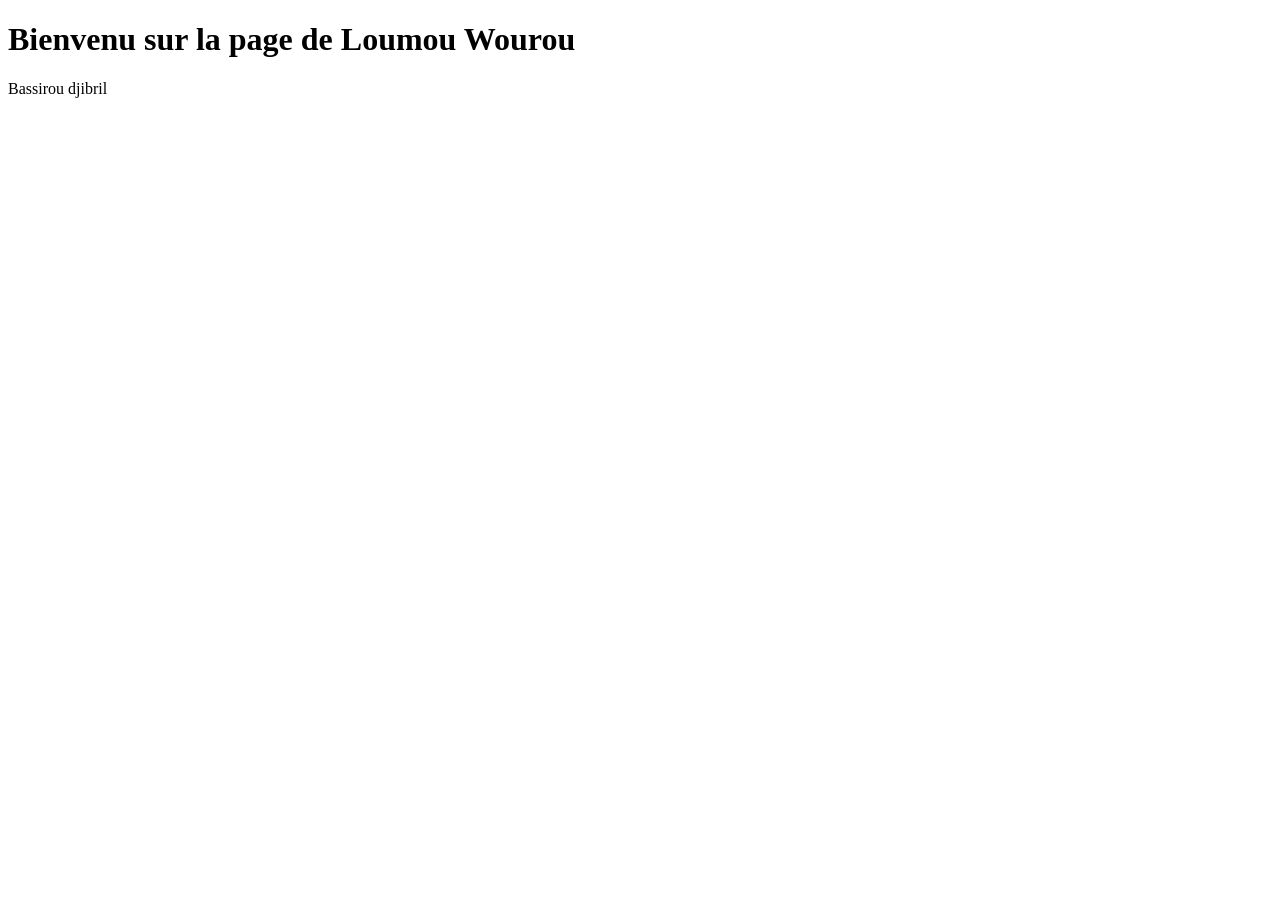
==== index.html @ a8540c99 "Le fichier test du Versoning" ====
<!DOCTYPE html>
<html lang="fr">
<head>
    <meta charset="utf -8">
    <name="viewport" content="width= devices-width, initial sacre=1">
    <title>Loumou Wourou</title>
</head>
<body>
    <header><h1>Bienvenu sur la page de Loumou Wourou</h1></header>
</body>
<footer>Bassirou djibril</footer>
</html>
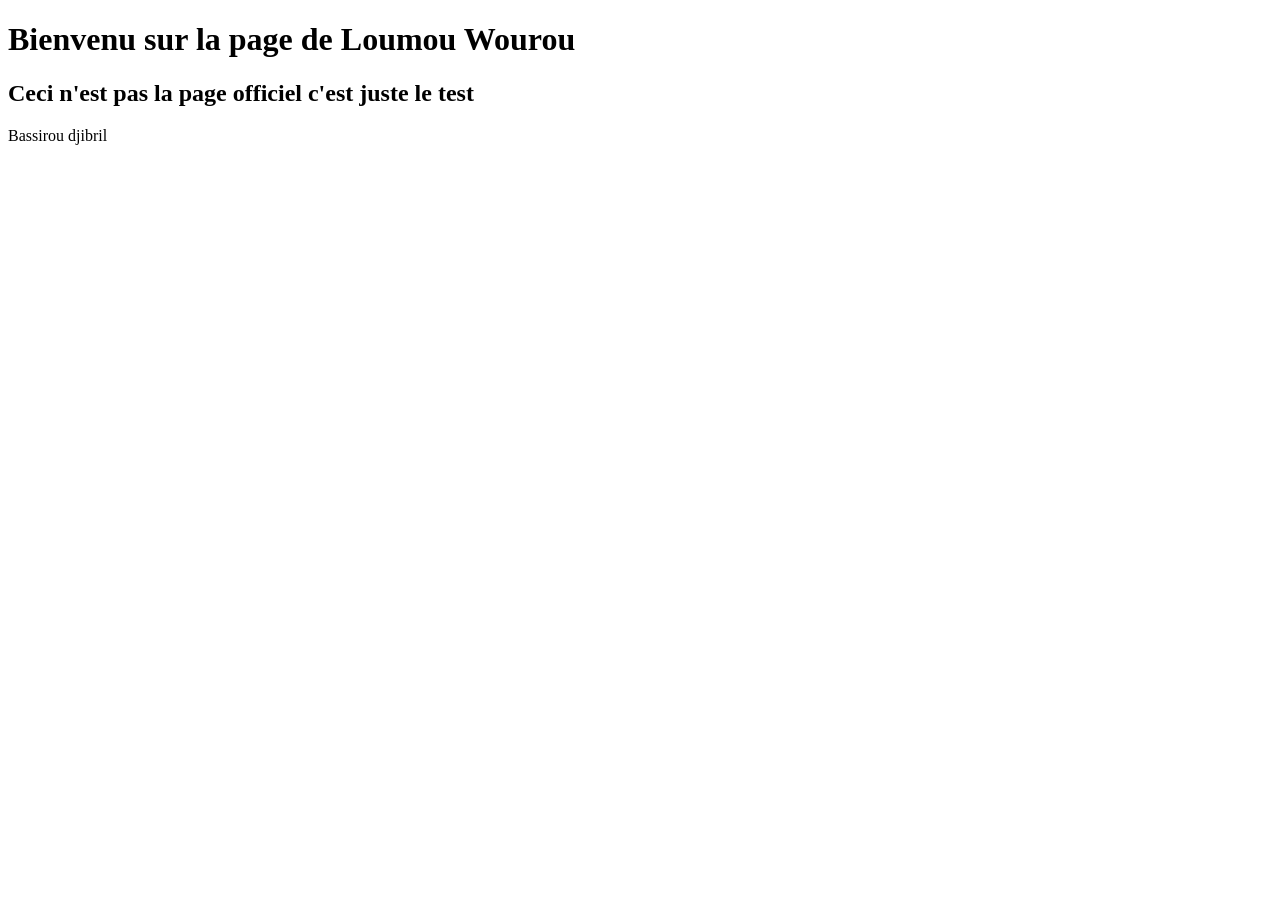
==== commit c066a836: "Add subtitle to header in index.html" ====
--- a/index.html
+++ b/index.html
@@ -6,7 +6,9 @@
     <title>Loumou Wourou</title>
 </head>
 <body>
-    <header><h1>Bienvenu sur la page de Loumou Wourou</h1></header>
+    <header><h1>Bienvenu sur la page de Loumou Wourou</h1>
+        <h2>Ceci n'est pas la page officiel c'est juste le test</h2>
+    </header>
 </body>
 <footer>Bassirou djibril</footer>
-</html>+</html>
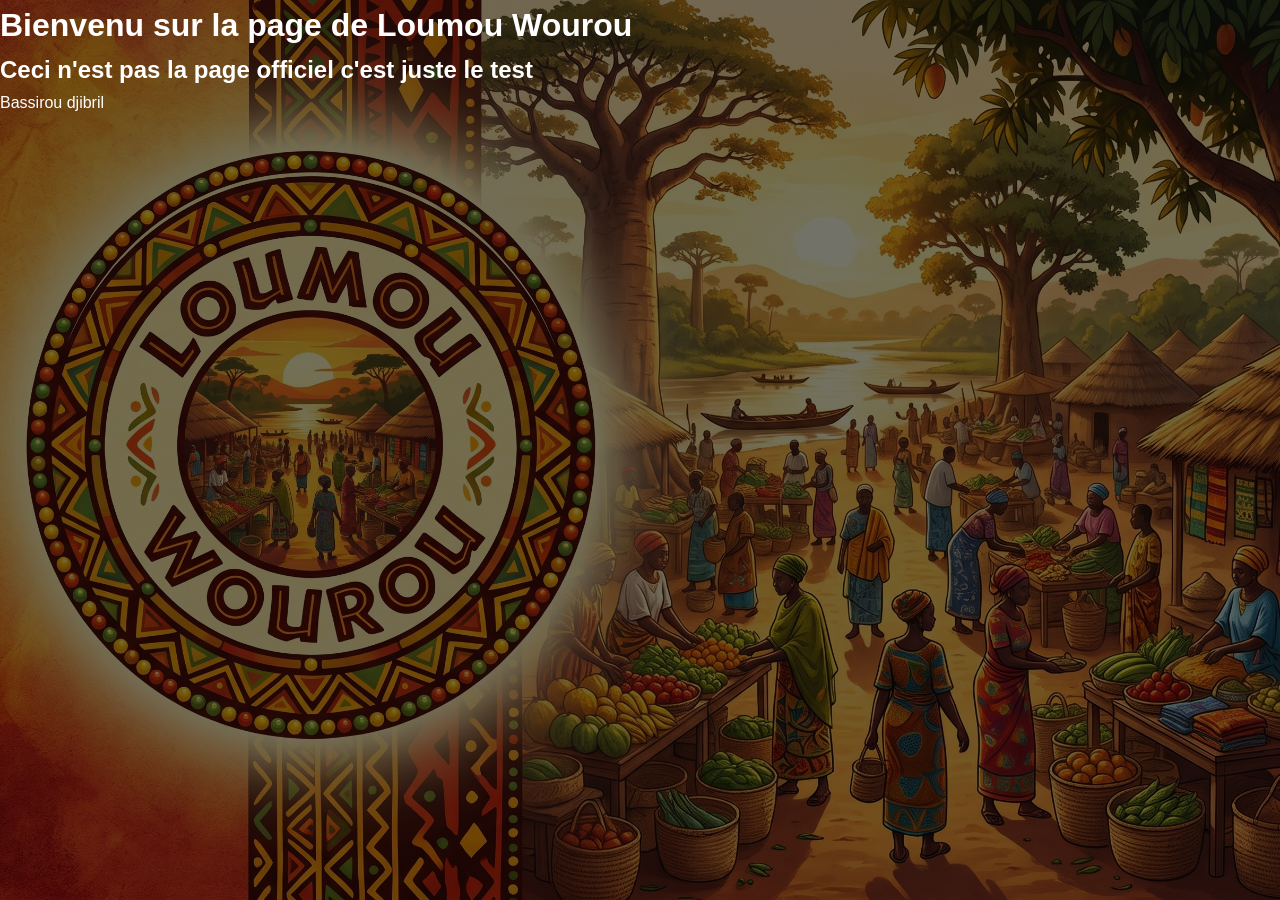
==== commit 507695c7: "Ajout du css" ====
--- a/index.html
+++ b/index.html
@@ -4,6 +4,7 @@
     <meta charset="utf -8">
     <name="viewport" content="width= devices-width, initial sacre=1">
     <title>Loumou Wourou</title>
+    <link rel= "stylesheet" href="style.css" >
 </head>
 <body>
     <header><h1>Bienvenu sur la page de Loumou Wourou</h1>
@@ -11,4 +12,4 @@
     </header>
 </body>
 <footer>Bassirou djibril</footer>
-</html>
+</html>
--- a/style.css
+++ b/style.css
@@ -0,0 +1,306 @@
+/* =========================================
+   1. VARIABLES & CONFIGURATION GLOBALE
+   ========================================= */
+:root {
+  --primary-color: #2d6a4f;      /* Vert forêt (Agriculture / Nature) */
+  --primary-dark: #1b4332;       /* Vert foncé au survol */
+  --secondary-color: #d97706;    /* Ocre / Ambre (Terre / Récolte) */
+  --bg-light: #f8f9fa;           /* Fond principal clair */
+  --bg-card: #ffffff;            /* Fond des cartes produits */
+  --text-main: #1f2937;          /* Texte principal */
+  --text-muted: #6b7280;         /* Texte secondaire */
+  --border-color: #e5e7eb;       /* Bordures légères */
+  --radius: 10px;
+  --shadow: 0 4px 6px -1px rgba(0, 0, 0, 0.08);
+  --transition: all 0.25s ease;
+}
+
+* {
+  margin: 0;
+  padding: 0;
+  box-sizing: border-box;
+}
+
+body {
+  font-family: 'Segoe UI', Roboto, Helvetica, Arial, sans-serif;
+  color: #ffffff;
+  line-height: 1.6;
+  min-height: 100vh;
+  background: linear-gradient(rgba(0, 0, 0, 0.55), rgba(0, 0, 0, 0.55)),
+              url("LW background.jpg") no-repeat center center fixed;
+  background-size: cover;
+}
+
+.container {
+  max-width: 1200px;
+  margin: 0 auto;
+  padding: 0 20px;
+}
+
+/* =========================================
+   2. EN-TÊTE & NAVIGATION
+   ========================================= */
+.navbar {
+  background-color: var(--bg-card);
+  box-shadow: 0 2px 4px rgba(0, 0, 0, 0.05);
+  position: sticky;
+  top: 0;
+  z-index: 100;
+}
+
+.navbar .container {
+  display: flex;
+  justify-content: space-between;
+  align-items: center;
+  height: 70px;
+}
+
+.logo {
+  font-size: 1.5rem;
+  font-weight: 800;
+  color: var(--primary-color);
+  text-decoration: none;
+  letter-spacing: -0.5px;
+}
+
+.logo span {
+  color: var(--secondary-color);
+}
+.logo-link{
+  display: flex;
+  align-items: center;
+  gap: 12px;
+  text-decoration: none;
+  color: var(--primary-color);
+  font-size: 1.4rem;
+  font-weight: 700;
+}
+
+
+.logo-link strong{
+  color: var(--secondary-color);
+}
+
+.logo-img{
+  height: 50px;
+  width: 50px;
+  object-fit: cover;
+  border-radius: 50%;
+  border: 2px solid var(--secondary-color);
+}
+.nav-links {
+  background-color: var(--bg-card);
+  box-shadow: 0 2px 4px rgba(0, 0, 0, 0.05);
+  position: sticky;
+  z-index: 100;
+  display: flex;
+  list-style: none;
+  gap: 24px;
+  align-items: center;
+}
+
+.nav-links a {
+  text-decoration: none;
+  color: var(--text-main);
+  font-weight: 500;
+  transition: var(--transition);
+}
+
+.nav-links a:hover {
+  color: var(--primary-color);
+}
+
+/* =========================================
+   3. BOUTONS
+   ========================================= */
+.btn {
+  display: inline-block;
+  padding: 10px 20px;
+  border-radius: var(--radius);
+  font-weight: 600;
+  text-decoration: none;
+  border: none;
+  cursor: pointer;
+  transition: var(--transition);
+  text-align: center;
+}
+
+.btn-primary {
+  background-color: var(--primary-color);
+  color: #ffffff;
+}
+
+.btn-primary:hover {
+  background-color: var(--primary-dark);
+}
+
+.btn-secondary {
+  background-color: var(--secondary-color);
+  color: #ffffff;
+}
+
+.btn-secondary:hover {
+  opacity: 0.9;
+}
+
+/* =========================================
+   4. SECTION HERO (BANNIÈRE)
+   ========================================= */
+.hero {
+  background: linear-gradient(135deg, var(--primary-dark), var(--primary-color));
+  color: #ffffff;
+  padding: 70px 20px;
+  text-align: center;
+  margin-bottom: 40px;
+}
+
+.hero h1 {
+  font-size: 2.5rem;
+  margin-bottom: 15px;
+}
+
+.hero p {
+  font-size: 1.15rem;
+  max-width: 650px;
+  margin: 0 auto 25px;
+  opacity: 0.9;
+}
+
+/* Barre de recherche */
+.search-bar {
+  display: flex;
+  max-width: 550px;
+  margin: 0 auto;
+  background: #ffffff;
+  border-radius: var(--radius);
+  padding: 5px;
+}
+
+.search-bar input {
+  flex: 1;
+  border: none;
+  padding: 12px 15px;
+  font-size: 1rem;
+  outline: none;
+  border-radius: var(--radius);
+}
+
+/* =========================================
+   5. GRILLE DU CATALOGUE PRODUITS
+   ========================================= */
+.section-title {
+  font-size: 1.75rem;
+  margin-bottom: 24px;
+  color: var(--primary-dark);
+}
+
+.product-grid {
+  display: grid;
+  grid-template-columns: repeat(auto-fill, minmax(270px, 1fr));
+  gap: 24px;
+  margin-bottom: 60px;
+}
+
+.product-card {
+  background-color: var(--bg-card);
+  border-radius: var(--radius);
+  overflow: hidden;
+  box-shadow: var(--shadow);
+  border: 1px solid var(--border-color);
+  transition: var(--transition);
+  display: flex;
+  flex-direction: column;
+}
+
+.product-card:hover {
+  transform: translateY(-4px);
+  box-shadow: 0 10px 15px -3px rgba(0, 0, 0, 0.1);
+}
+
+.product-image {
+  width: 100%;
+  height: 200px;
+  object-fit: cover;
+  background-color: #e5e7eb;
+}
+
+.product-info {
+  padding: 18px;
+  flex: 1;
+  display: flex;
+  flex-direction: column;
+}
+
+.product-category {
+  font-size: 0.75rem;
+  text-transform: uppercase;
+  font-weight: 700;
+  color: var(--secondary-color);
+  margin-bottom: 6px;
+}
+
+.product-title {
+  font-size: 1.2rem;
+  font-weight: 700;
+  margin-bottom: 8px;
+}
+
+.product-seller {
+  font-size: 0.875rem;
+  color: var(--text-muted);
+  margin-bottom: 14px;
+}
+
+.product-footer {
+  margin-top: auto;
+  display: flex;
+  justify-content: space-between;
+  align-items: center;
+  padding-top: 12px;
+  border-top: 1px solid var(--border-color);
+}
+
+.product-price {
+  font-size: 1.15rem;
+  font-weight: 800;
+  color: var(--primary-color);
+}
+
+/* =========================================
+   6. PIED DE PAGE (FOOTER)
+   ========================================= */
+.footer {
+  background-color: var(--primary-dark);
+  color: #ffffff;
+  text-align: center;
+  padding: 30px 20px;
+  margin-top: 40px;
+}
+
+.footer p {
+  font-size: 0.9rem;
+  opacity: 0.85;
+}
+
+/* =========================================
+   7. RESPONSIVE MOBILE
+   ========================================= */
+@media (max-width: 768px) {
+  .hero h1 {
+    font-size: 1.9rem;
+  }
+
+  .nav-links {
+    display: none; /* À remplacer par un menu burger si besoin */
+  }
+
+  .search-bar {
+    flex-direction: column;
+    background: transparent;
+    gap: 10px;
+  }
+
+  .search-bar input {
+    width: 100%;
+  }
+}
